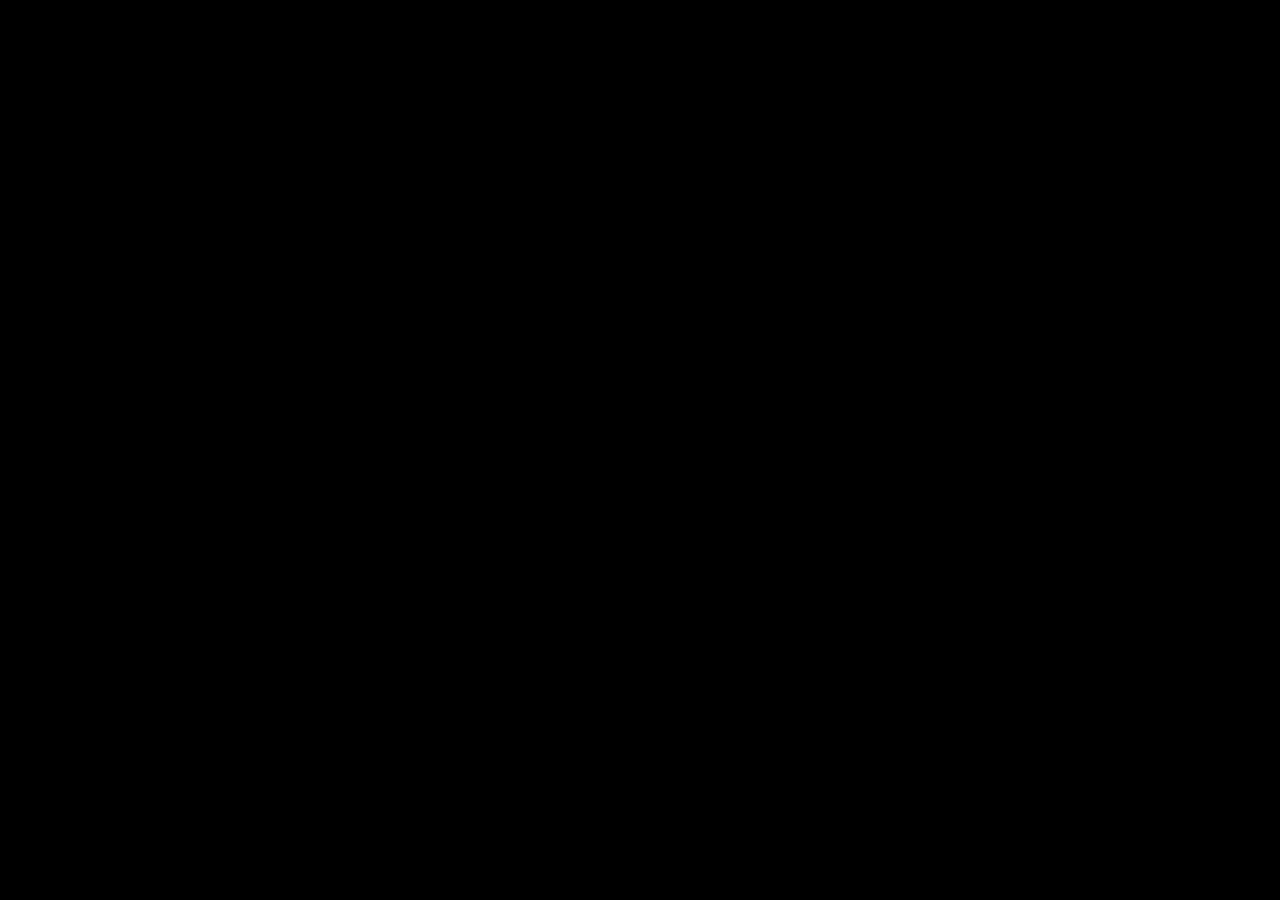
==== wasm/index.html @ ab92a076 "Prepare for WASM build" ====
<!DOCTYPE html>
<html lang="en">
  <head>
    <meta charset="utf-8" />
    <meta name="viewport" content="width=device-width, initial-scale=1" />
    <title>sector</title>
    <style type="text/css">
      html {
        height: 100%;
      }
      body {
        background-color: black;
        height: 100%;
        margin: 0;
        overflow: hidden;
      }
    </style>
  </head>
  <body>
    <script type="module">
      import init from "./target/sector.js";
      init();
    </script>
  </body>
</html>
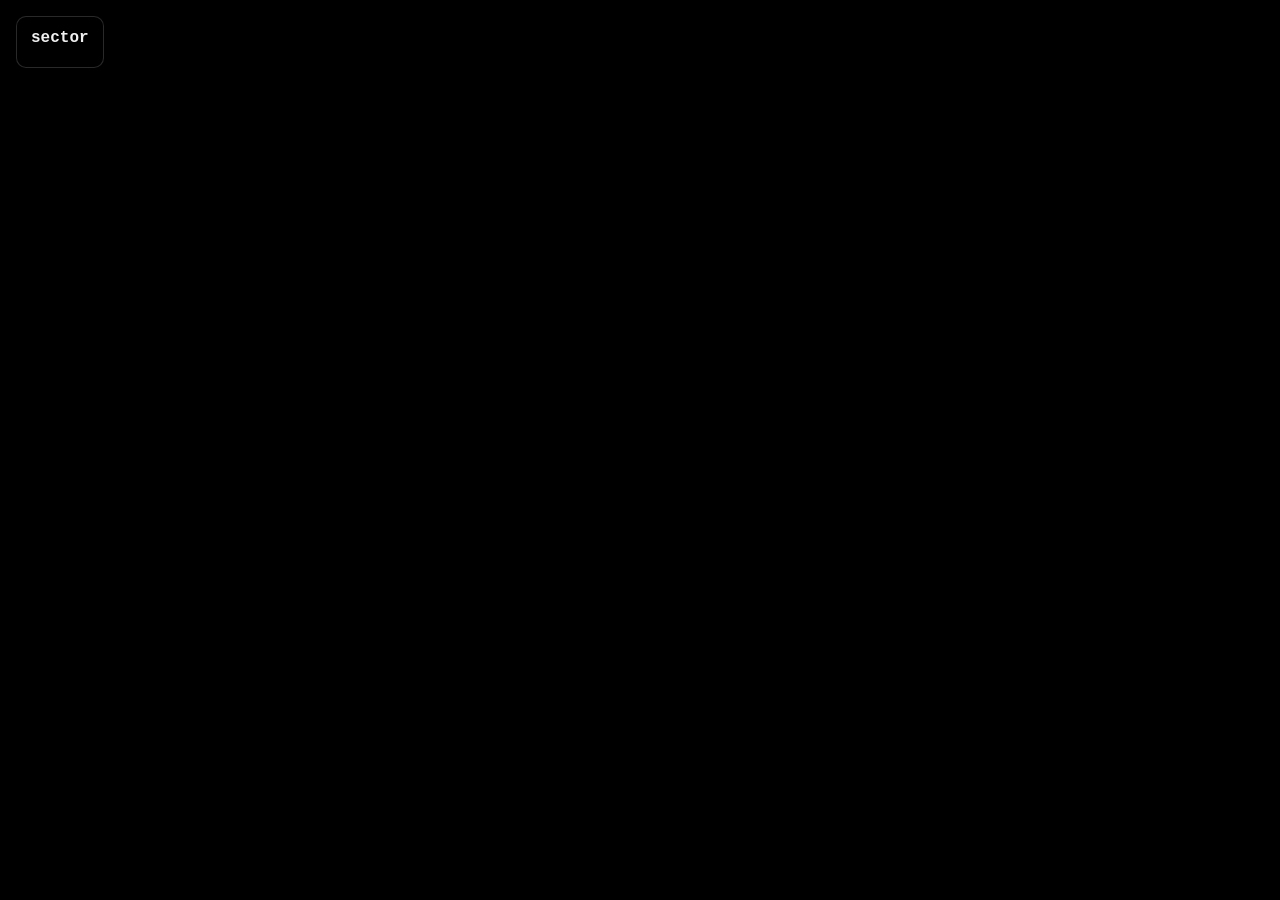
==== commit 4cb261bc: "Fix the web build and route maps by URL The wasm build was still pulling native-only Doom importer d" ====
--- a/wasm/index.html
+++ b/wasm/index.html
@@ -1,25 +1,98 @@
 <!DOCTYPE html>
 <html lang="en">
-  <head>
-    <meta charset="utf-8" />
-    <meta name="viewport" content="width=device-width, initial-scale=1" />
-    <title>sector</title>
-    <style type="text/css">
-      html {
-        height: 100%;
-      }
-      body {
-        background-color: black;
-        height: 100%;
-        margin: 0;
-        overflow: hidden;
-      }
-    </style>
-  </head>
-  <body>
-    <script type="module">
-      import init from "./target/sector.js";
-      init();
-    </script>
-  </body>
+
+<head>
+  <meta charset="utf-8" />
+  <meta name="viewport" content="width=device-width, initial-scale=1" />
+  <meta name="color-scheme" content="dark" />
+  <title>sector</title>
+  <style type="text/css">
+    html {
+      height: 100%;
+    }
+
+    body {
+      align-items: stretch;
+      background-color: black;
+      color: #f0f0f0;
+      display: flex;
+      font-family: ui-monospace, "SFMono-Regular", "SF Mono", Consolas, "Liberation Mono", monospace;
+      height: 100%;
+      margin: 0;
+      overflow: hidden;
+    }
+
+    #shell {
+      flex: 1 1 auto;
+      position: relative;
+    }
+
+    #overlay {
+      background: rgba(0, 0, 0, 0.55);
+      border: 1px solid rgba(255, 255, 255, 0.16);
+      border-radius: 10px;
+      left: 16px;
+      max-width: min(480px, calc(100vw - 32px));
+      padding: 12px 14px;
+      position: absolute;
+      top: 16px;
+      z-index: 2;
+    }
+
+    #overlay h1 {
+      font-size: 16px;
+      margin: 0 0 8px;
+    }
+
+    #overlay p {
+      font-size: 12px;
+      line-height: 1.5;
+      margin: 0;
+      white-space: pre-line;
+    }
+
+    #overlay code {
+      color: #f6d37a;
+    }
+  </style>
+</head>
+
+<body>
+  <div id="shell">
+    <div id="overlay">
+      <h1 id="map-title">sector</h1>
+      <p id="map-help"></p>
+    </div>
+  </div>
+  <script type="module">
+    function mapNameFromLocation(pathname, hash) {
+      const normalize = (value) => {
+        if (!value) return null;
+        let trimmed = value.trim();
+        if (trimmed.startsWith("#")) trimmed = trimmed.slice(1);
+        trimmed = trimmed.replace(/^\/+|\/+$/g, "");
+        if (!trimmed || trimmed.toLowerCase() === "index.html") return null;
+        const pieces = trimmed.split("/").filter(Boolean);
+        if (!pieces.length) return null;
+        const mapName = pieces[pieces.length - 1].toLowerCase();
+        return /^[a-z0-9_-]+$/.test(mapName) ? mapName : null;
+      };
+
+      return normalize(pathname) ?? normalize(hash) ?? "default";
+    }
+
+    const mapName = mapNameFromLocation(window.location.pathname, window.location.hash);
+    const title = mapName === "default" ? "sector" : `sector · ${mapName}`;
+    document.title = title;
+    document.getElementById("map-title").textContent = title;
+    document.getElementById("map-help").textContent =
+      `Map route: /${mapName}\n` +
+      `Use /<map> to switch maps, or #<map> if your host does not rewrite routes.\n` +
+      `Left click captures the mouse. Right click releases it.`;
+
+    import init from "./target/sector.js";
+    init();
+  </script>
+</body>
+
 </html>
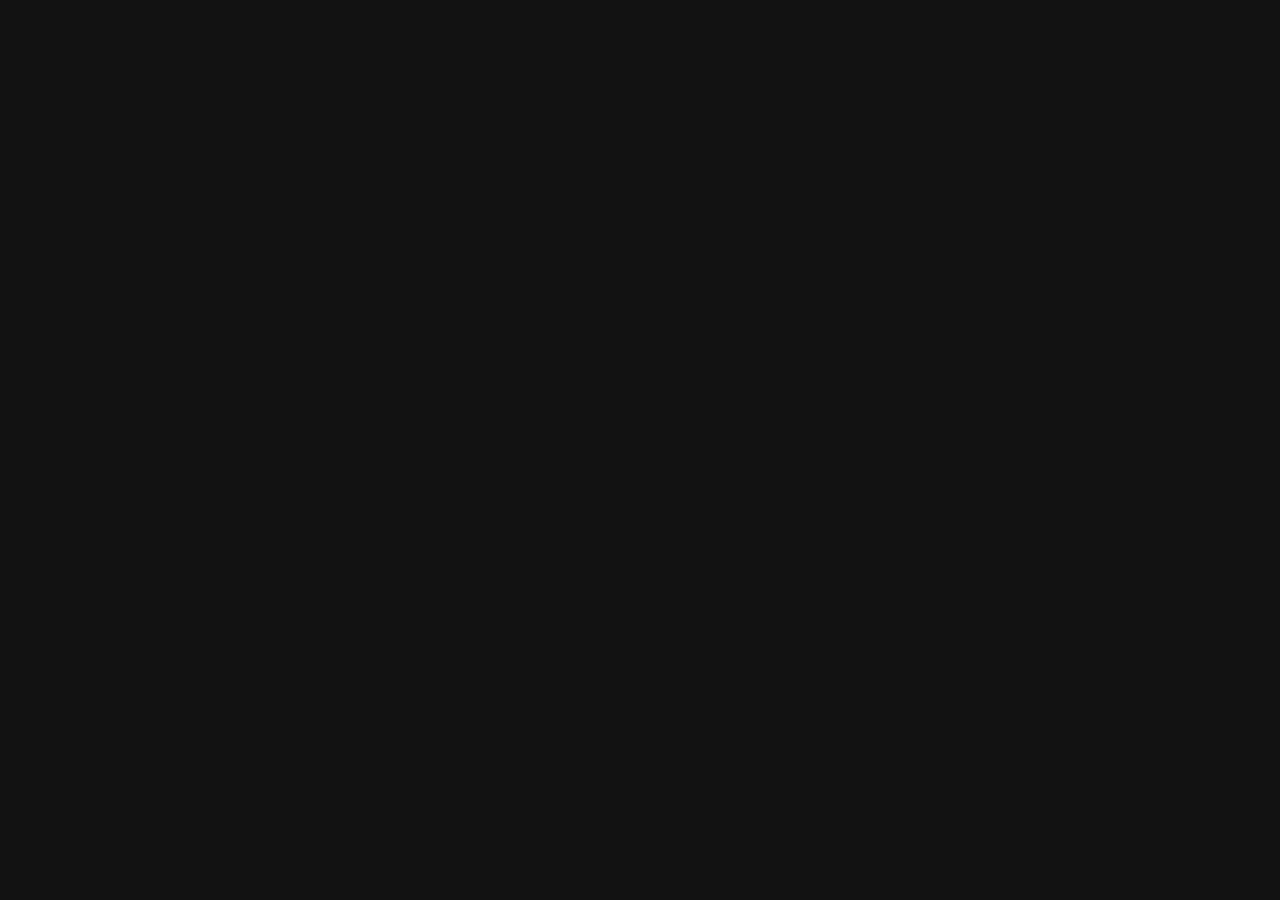
==== commit ff8f4da6: "Fix the web runtime without relying on WebGPU Switch the wasm build away from the pixels/WebGPU pres" ====
--- a/wasm/index.html
+++ b/wasm/index.html
@@ -1,98 +1,15 @@
 <!DOCTYPE html>
 <html lang="en">
-
 <head>
   <meta charset="utf-8" />
   <meta name="viewport" content="width=device-width, initial-scale=1" />
   <meta name="color-scheme" content="dark" />
   <title>sector</title>
-  <style type="text/css">
-    html {
-      height: 100%;
-    }
-
-    body {
-      align-items: stretch;
-      background-color: black;
-      color: #f0f0f0;
-      display: flex;
-      font-family: ui-monospace, "SFMono-Regular", "SF Mono", Consolas, "Liberation Mono", monospace;
-      height: 100%;
-      margin: 0;
-      overflow: hidden;
-    }
-
-    #shell {
-      flex: 1 1 auto;
-      position: relative;
-    }
-
-    #overlay {
-      background: rgba(0, 0, 0, 0.55);
-      border: 1px solid rgba(255, 255, 255, 0.16);
-      border-radius: 10px;
-      left: 16px;
-      max-width: min(480px, calc(100vw - 32px));
-      padding: 12px 14px;
-      position: absolute;
-      top: 16px;
-      z-index: 2;
-    }
-
-    #overlay h1 {
-      font-size: 16px;
-      margin: 0 0 8px;
-    }
-
-    #overlay p {
-      font-size: 12px;
-      line-height: 1.5;
-      margin: 0;
-      white-space: pre-line;
-    }
-
-    #overlay code {
-      color: #f6d37a;
-    }
-  </style>
+  <link rel="stylesheet" href="/index.css" />
 </head>
-
 <body>
-  <div id="shell">
-    <div id="overlay">
-      <h1 id="map-title">sector</h1>
-      <p id="map-help"></p>
-    </div>
-  </div>
-  <script type="module">
-    function mapNameFromLocation(pathname, hash) {
-      const normalize = (value) => {
-        if (!value) return null;
-        let trimmed = value.trim();
-        if (trimmed.startsWith("#")) trimmed = trimmed.slice(1);
-        trimmed = trimmed.replace(/^\/+|\/+$/g, "");
-        if (!trimmed || trimmed.toLowerCase() === "index.html") return null;
-        const pieces = trimmed.split("/").filter(Boolean);
-        if (!pieces.length) return null;
-        const mapName = pieces[pieces.length - 1].toLowerCase();
-        return /^[a-z0-9_-]+$/.test(mapName) ? mapName : null;
-      };
-
-      return normalize(pathname) ?? normalize(hash) ?? "default";
-    }
-
-    const mapName = mapNameFromLocation(window.location.pathname, window.location.hash);
-    const title = mapName === "default" ? "sector" : `sector · ${mapName}`;
-    document.title = title;
-    document.getElementById("map-title").textContent = title;
-    document.getElementById("map-help").textContent =
-      `Map route: /${mapName}\n` +
-      `Use /<map> to switch maps, or #<map> if your host does not rewrite routes.\n` +
-      `Left click captures the mouse. Right click releases it.`;
-
-    import init from "./target/sector.js";
-    init();
-  </script>
+  <main id="shell"></main>
+  <aside id="boot-error" hidden></aside>
+  <script type="module" src="/index.js"></script>
 </body>
-
 </html>
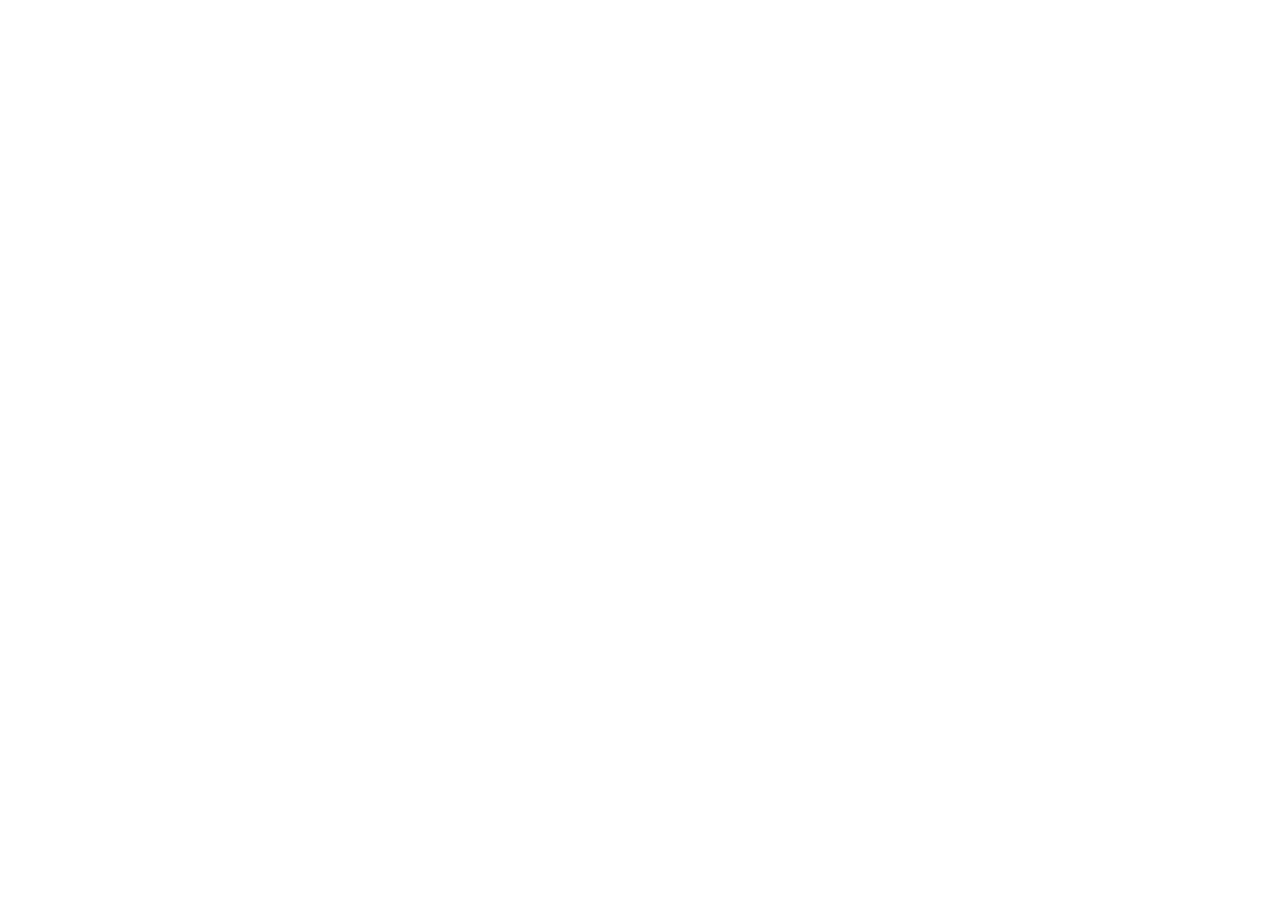
==== commit 64e42f86: "Reduce the wasm shell markup Drop the unused shell wrapper from the web entry page, move the module " ====
--- a/wasm/index.html
+++ b/wasm/index.html
@@ -1,15 +1,13 @@
-<!DOCTYPE html>
+<!doctype html>
 <html lang="en">
 <head>
-  <meta charset="utf-8" />
-  <meta name="viewport" content="width=device-width, initial-scale=1" />
-  <meta name="color-scheme" content="dark" />
+  <meta charset="utf-8">
+  <meta name="viewport" content="width=device-width,initial-scale=1">
   <title>sector</title>
-  <link rel="stylesheet" href="/index.css" />
+  <link rel="stylesheet" href="/index.css">
+  <script type="module" src="/index.js"></script>
 </head>
 <body>
-  <main id="shell"></main>
-  <aside id="boot-error" hidden></aside>
-  <script type="module" src="/index.js"></script>
+  <pre id="boot-error" hidden></pre>
 </body>
 </html>
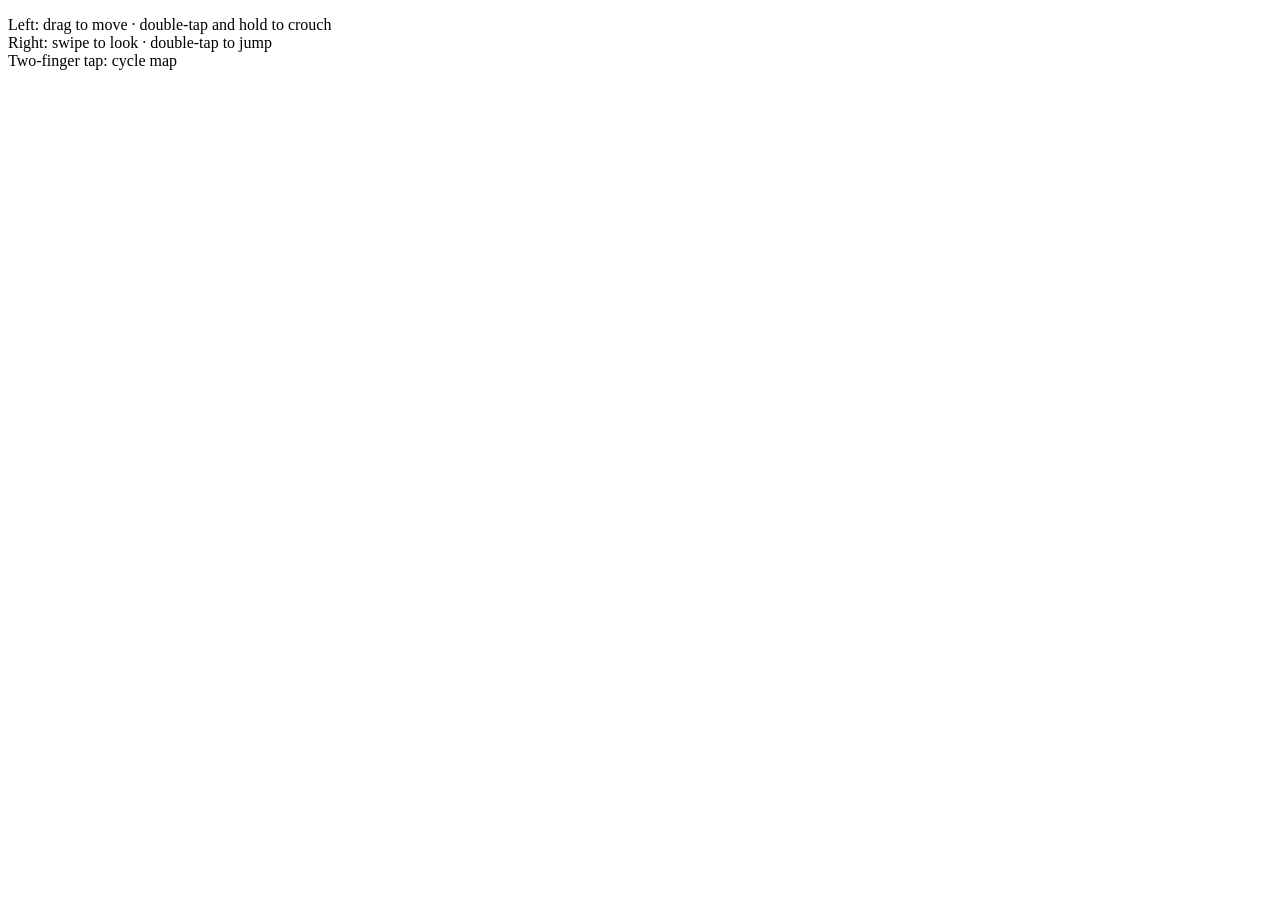
==== commit 1fdf3902: "Add button-free phone controls and two-finger automap taps Track independent move/look contacts and " ====
--- a/wasm/index.html
+++ b/wasm/index.html
@@ -2,12 +2,13 @@
 <html lang="en">
 <head>
   <meta charset="utf-8">
-  <meta name="viewport" content="width=device-width,initial-scale=1">
+  <meta name="viewport" content="width=device-width,initial-scale=1,viewport-fit=cover">
   <title>sector</title>
   <link rel="stylesheet" href="/index.css">
   <script type="module" src="/index.js"></script>
 </head>
 <body>
   <pre id="boot-error" hidden></pre>
+  <p id="touch-hint">Left: drag to move · double-tap and hold to crouch<br>Right: swipe to look · double-tap to jump<br>Two-finger tap: cycle map</p>
 </body>
 </html>
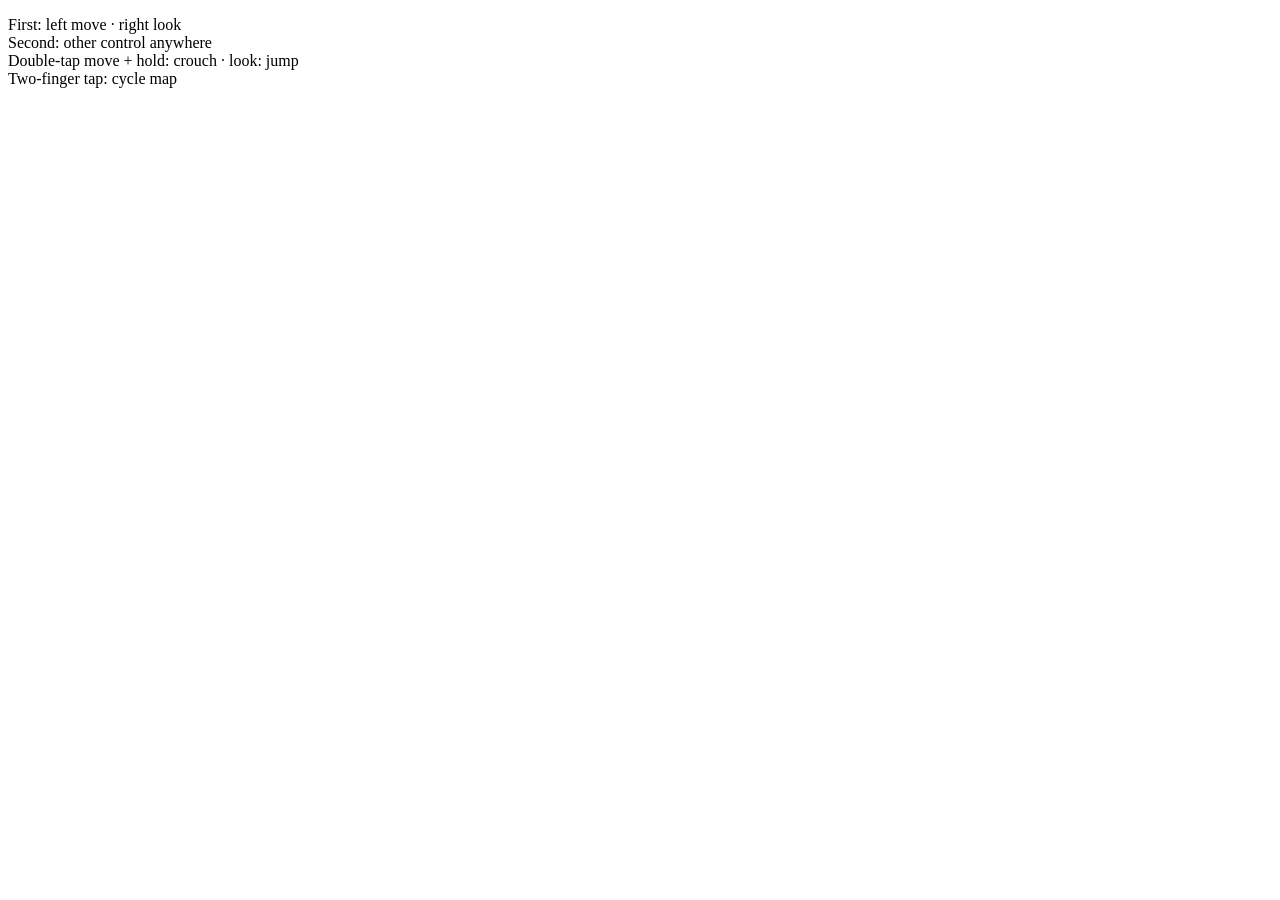
==== commit 470ee88a: "Assign the second touch the complementary control anywhere Keep movement and look roles stable regar" ====
--- a/wasm/index.html
+++ b/wasm/index.html
@@ -9,6 +9,6 @@
 </head>
 <body>
   <pre id="boot-error" hidden></pre>
-  <p id="touch-hint">Left: drag to move · double-tap and hold to crouch<br>Right: swipe to look · double-tap to jump<br>Two-finger tap: cycle map</p>
+  <p id="touch-hint">First: left move · right look<br>Second: other control anywhere<br>Double-tap move + hold: crouch · look: jump<br>Two-finger tap: cycle map</p>
 </body>
 </html>
